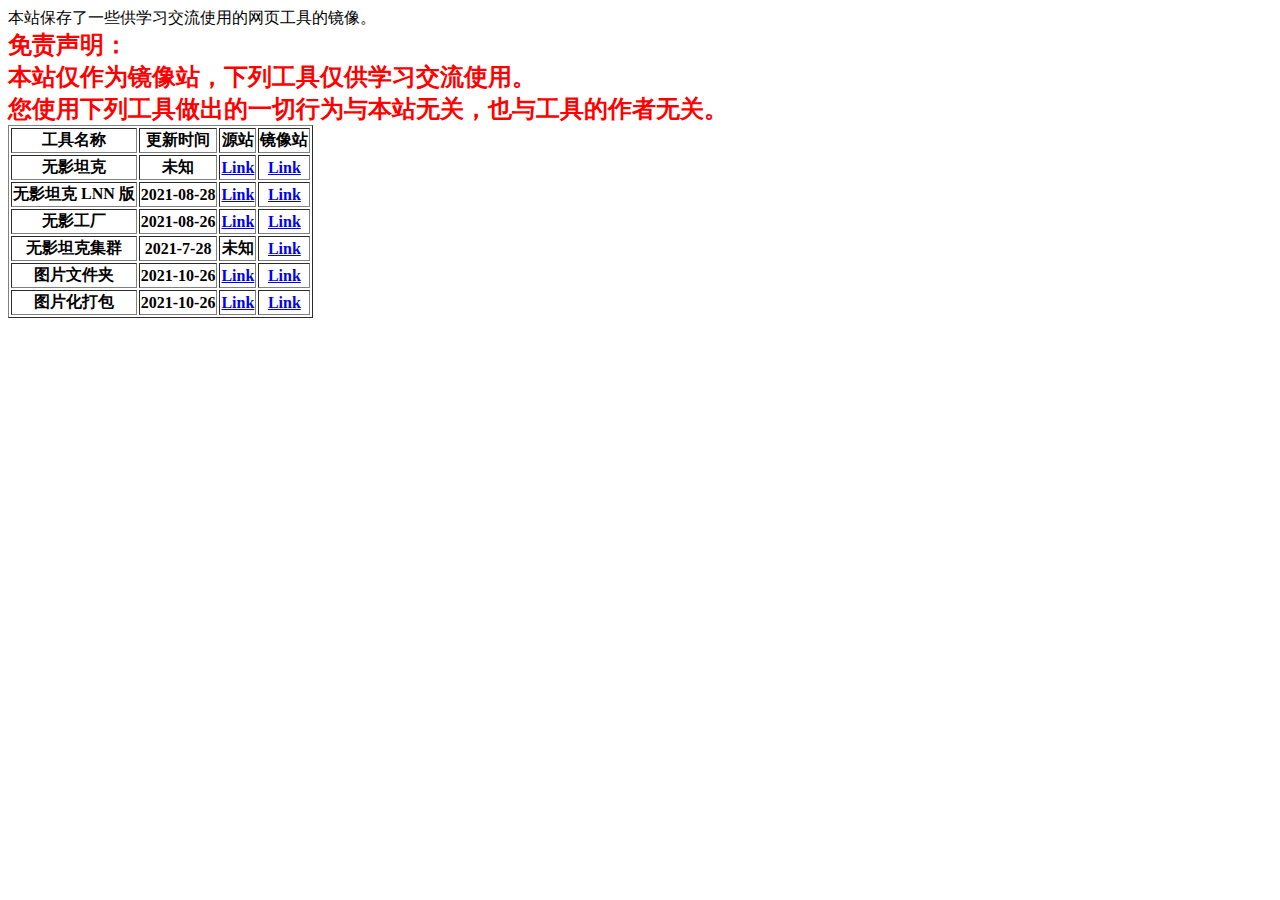
==== index.html @ 843b5255 "Update tpwjj, tphdb." ====
<!DOCTYPE html>
<html lang="en">

<head>
    <meta charset="UTF-8">
    <meta http-equiv="X-UA-Compatible" content="IE=edge">
    <meta name="viewport" content="width=device-width, initial-scale=1.0">
    <style>
        .stressed_context {
            font-size: 150%;
            font-weight: bolder;
            color: red;
        }
    </style>
    <title>TK Tools</title>
</head>

<body>
    <div>本站保存了一些供学习交流使用的网页工具的镜像。</div>
    <div class="stressed_context">免责声明：</div>
    <div class="stressed_context">本站仅作为镜像站，下列工具仅供学习交流使用。</div>
    <div class="stressed_context">您使用下列工具做出的一切行为与本站无关，也与工具的作者无关。</div>
    <table border="1">
        <tr>
            <th>工具名称</th>
            <th>更新时间</th>
            <th>源站</th>
            <th>镜像站</th>
        </tr>
        <tr>
            <th>无影坦克</th>
            <th>未知</th>
            <th><a href="https://newytk.github.io/">Link</a></th>
            <th><a href="/wytk/">Link</a></th>
        </tr>
        <tr>
            <th>无影坦克 LNN 版</th>
            <th>2021-08-28</th>
            <th><a href="https://dgck81lnn.github.io/sandbox/wytk_optimize/">Link</a></th>
            <th><a href="/wytk_optimize/">Link</a></th>
        </tr>
        <tr>
            <th>无影工厂</th>
            <th>2021-08-26</th>
            <th><a href="https://cloak-factory.vercel.app/">Link</a></th>
            <th><a href="/cloak-factory/">Link</a></th>
        </tr>
        <tr>
            <th>无影坦克集群</th>
            <th>2021-7-28</th>
            <th>未知</th>
            <th><a href="/stm/">Link</a></th>
        </tr>
        <tr>
            <th>图片文件夹</th>
            <th>2021-10-26</th>
            <th><a href="https://ybzj.neocities.org/tpwjj/">Link</a></th>
            <th><a href="/tpwjj/">Link</a></th>
        </tr>
        <tr>
            <th>图片化打包</th>
            <th>2021-10-26</th>
            <th><a href="https://ybzj.neocities.org/tphdb/">Link</a></th>
            <th><a href="/tphdb/">Link</a></th>
        </tr>
    </table>
</body>

</html>
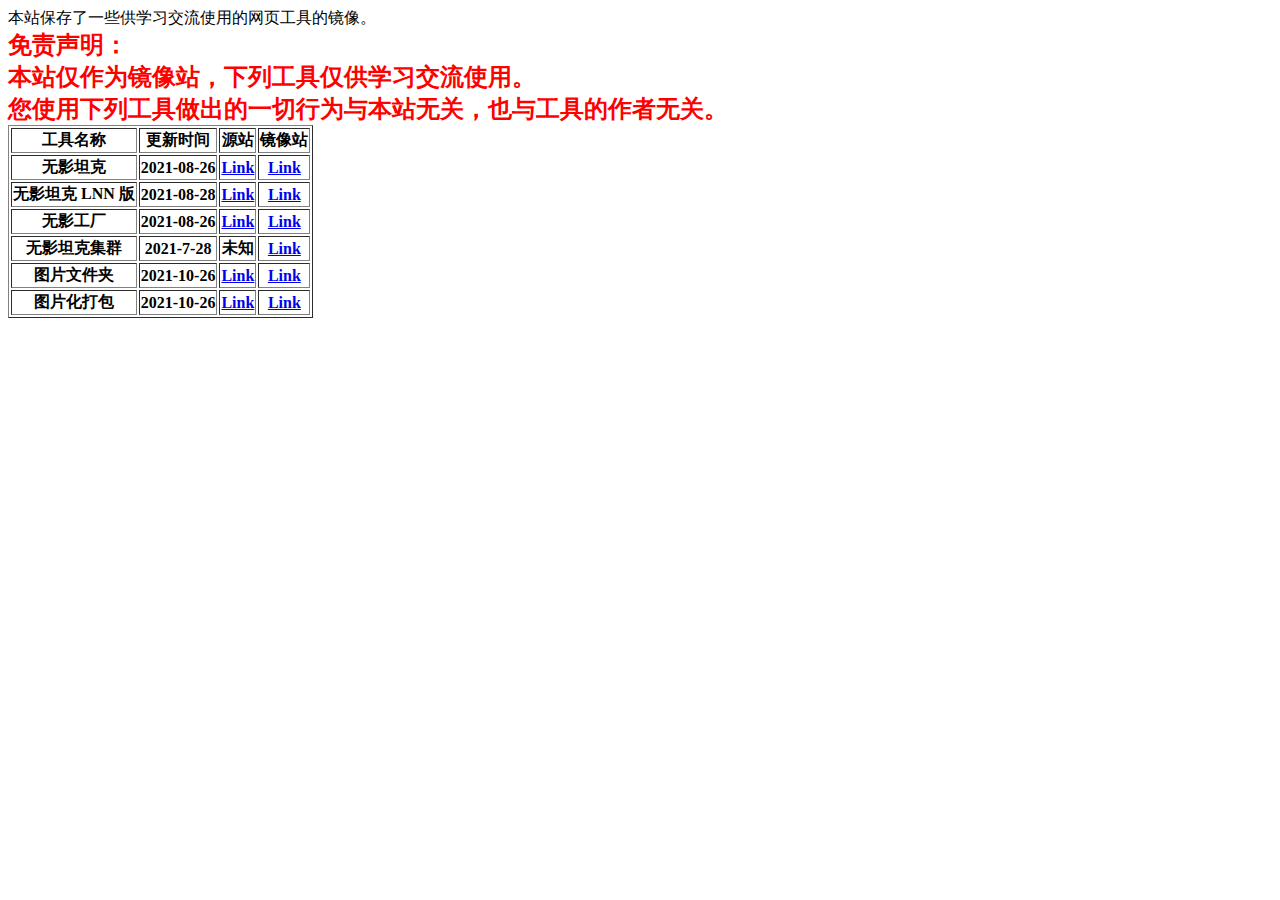
==== commit f8cd2fe7: "Update wytk." ====
--- a/index.html
+++ b/index.html
@@ -29,7 +29,7 @@
         </tr>
         <tr>
             <th>无影坦克</th>
-            <th>未知</th>
+            <th>2021-08-26</th>
             <th><a href="https://newytk.github.io/">Link</a></th>
             <th><a href="/wytk/">Link</a></th>
         </tr>
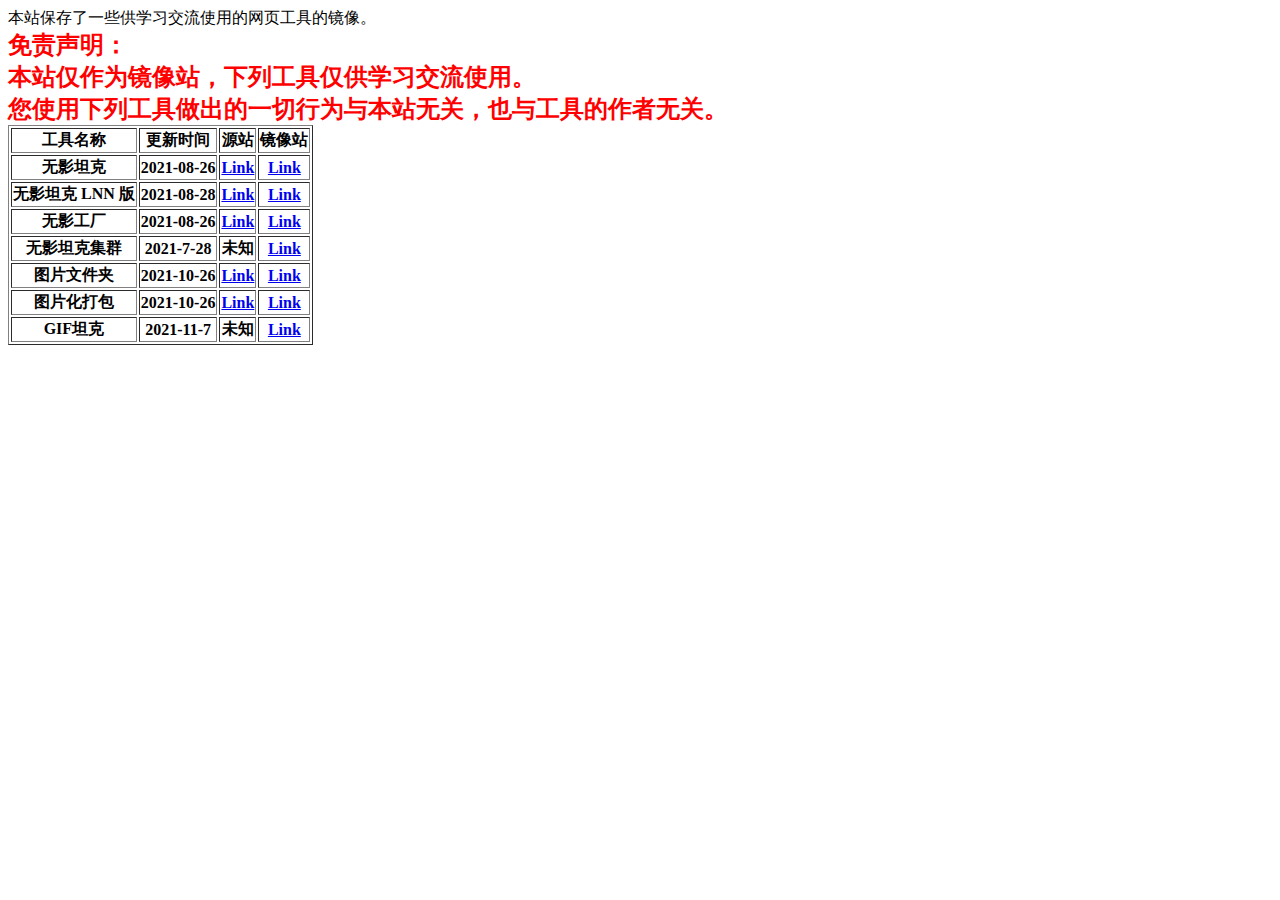
==== commit f05022c3: "Add tkgif." ====
--- a/index.html
+++ b/index.html
@@ -63,6 +63,12 @@
             <th><a href="https://ybzj.neocities.org/tphdb/">Link</a></th>
             <th><a href="/tphdb/">Link</a></th>
         </tr>
+        <tr>
+            <th>GIF坦克</th>
+            <th>2021-11-7</th>
+            <th>未知</th>
+            <th><a href="/tkgif/">Link</a></th>
+        </tr>
     </table>
 </body>
 
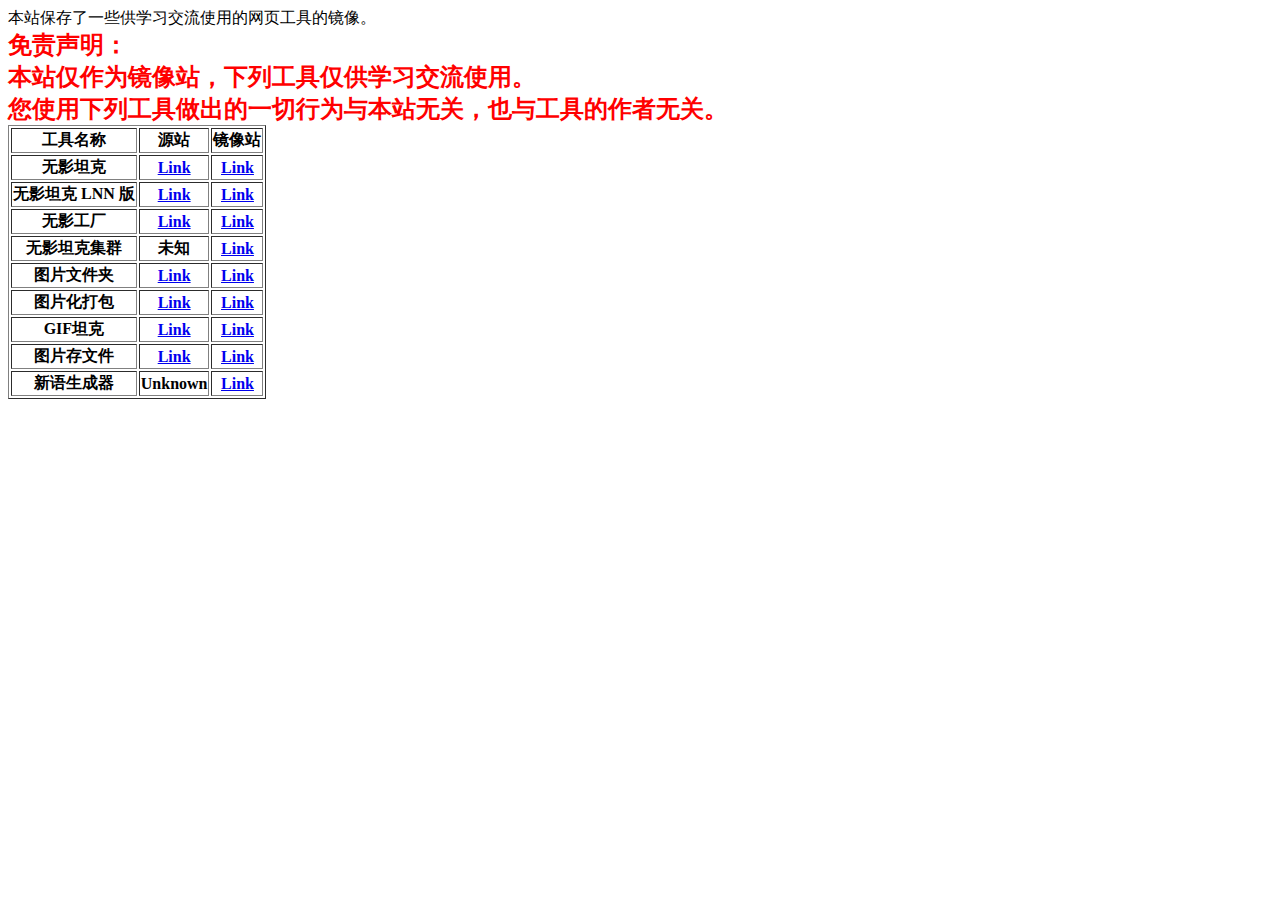
==== commit 0c916f9d: "Add tpcwj, char-convert." ====
--- a/index.html
+++ b/index.html
@@ -23,51 +23,53 @@
     <table border="1">
         <tr>
             <th>工具名称</th>
-            <th>更新时间</th>
             <th>源站</th>
             <th>镜像站</th>
         </tr>
         <tr>
             <th>无影坦克</th>
-            <th>2021-08-26</th>
             <th><a href="https://newytk.github.io/">Link</a></th>
             <th><a href="/wytk/">Link</a></th>
         </tr>
         <tr>
             <th>无影坦克 LNN 版</th>
-            <th>2021-08-28</th>
             <th><a href="https://dgck81lnn.github.io/sandbox/wytk_optimize/">Link</a></th>
             <th><a href="/wytk_optimize/">Link</a></th>
         </tr>
         <tr>
             <th>无影工厂</th>
-            <th>2021-08-26</th>
             <th><a href="https://cloak-factory.vercel.app/">Link</a></th>
             <th><a href="/cloak-factory/">Link</a></th>
         </tr>
         <tr>
             <th>无影坦克集群</th>
-            <th>2021-7-28</th>
             <th>未知</th>
             <th><a href="/stm/">Link</a></th>
         </tr>
         <tr>
             <th>图片文件夹</th>
-            <th>2021-10-26</th>
             <th><a href="https://ybzj.neocities.org/tpwjj/">Link</a></th>
             <th><a href="/tpwjj/">Link</a></th>
         </tr>
         <tr>
             <th>图片化打包</th>
-            <th>2021-10-26</th>
             <th><a href="https://ybzj.neocities.org/tphdb/">Link</a></th>
             <th><a href="/tphdb/">Link</a></th>
         </tr>
         <tr>
             <th>GIF坦克</th>
-            <th>2021-11-7</th>
-            <th>未知</th>
+            <th><a href="https://ybzj.neocities.org/tkgif/">Link</a></th>
             <th><a href="/tkgif/">Link</a></th>
+        </tr>
+        <tr>
+            <th>图片存文件</th>
+            <th><a href="https://ybzj.neocities.org/tpcwj/">Link</a></th>
+            <th><a href="/tpcwj/">Link</a></th>
+        </tr>
+        <tr>
+            <th>新语生成器</th>
+            <th>Unknown</th>
+            <th><a href="/char-convert/">Link</a></th>
         </tr>
     </table>
 </body>
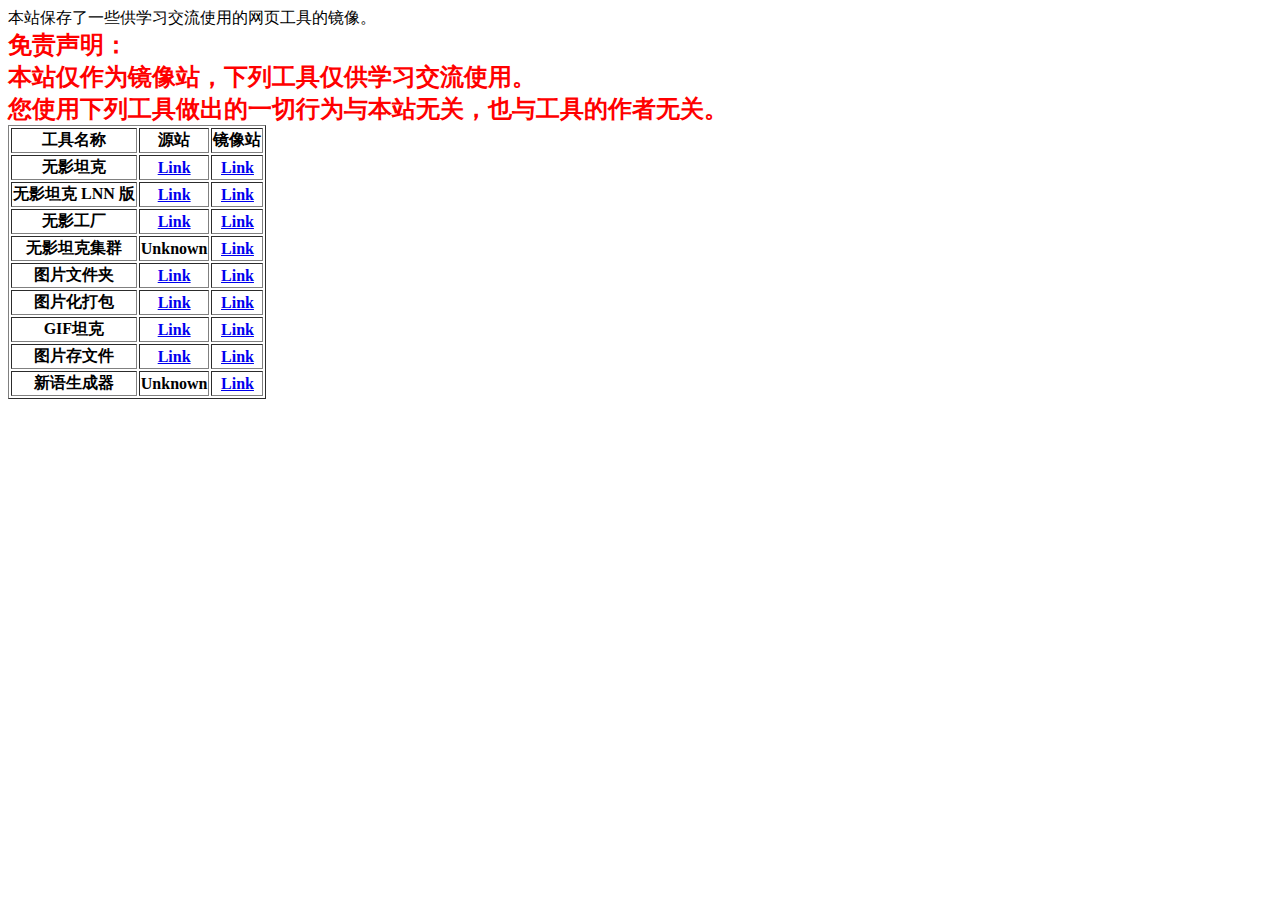
==== commit aea9489b: "Fix typo." ====
--- a/index.html
+++ b/index.html
@@ -43,7 +43,7 @@
         </tr>
         <tr>
             <th>无影坦克集群</th>
-            <th>未知</th>
+            <th>Unknown</th>
             <th><a href="/stm/">Link</a></th>
         </tr>
         <tr>
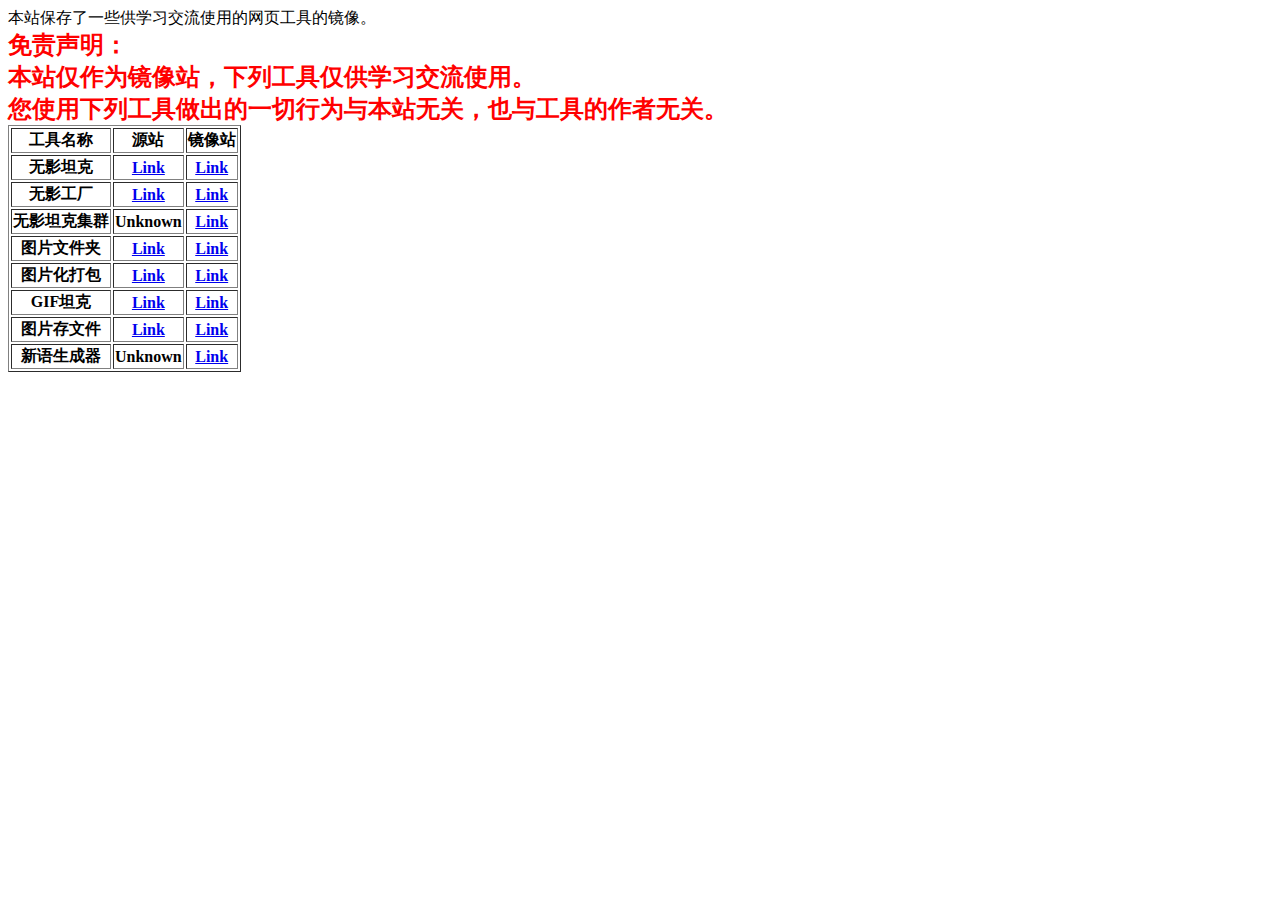
==== commit 031ae449: "No longer include wytk-optimize." ====
--- a/index.html
+++ b/index.html
@@ -30,11 +30,6 @@
             <th>无影坦克</th>
             <th><a href="https://newytk.github.io/">Link</a></th>
             <th><a href="/wytk/">Link</a></th>
-        </tr>
-        <tr>
-            <th>无影坦克 LNN 版</th>
-            <th><a href="https://dgck81lnn.github.io/sandbox/wytk_optimize/">Link</a></th>
-            <th><a href="/wytk_optimize/">Link</a></th>
         </tr>
         <tr>
             <th>无影工厂</th>
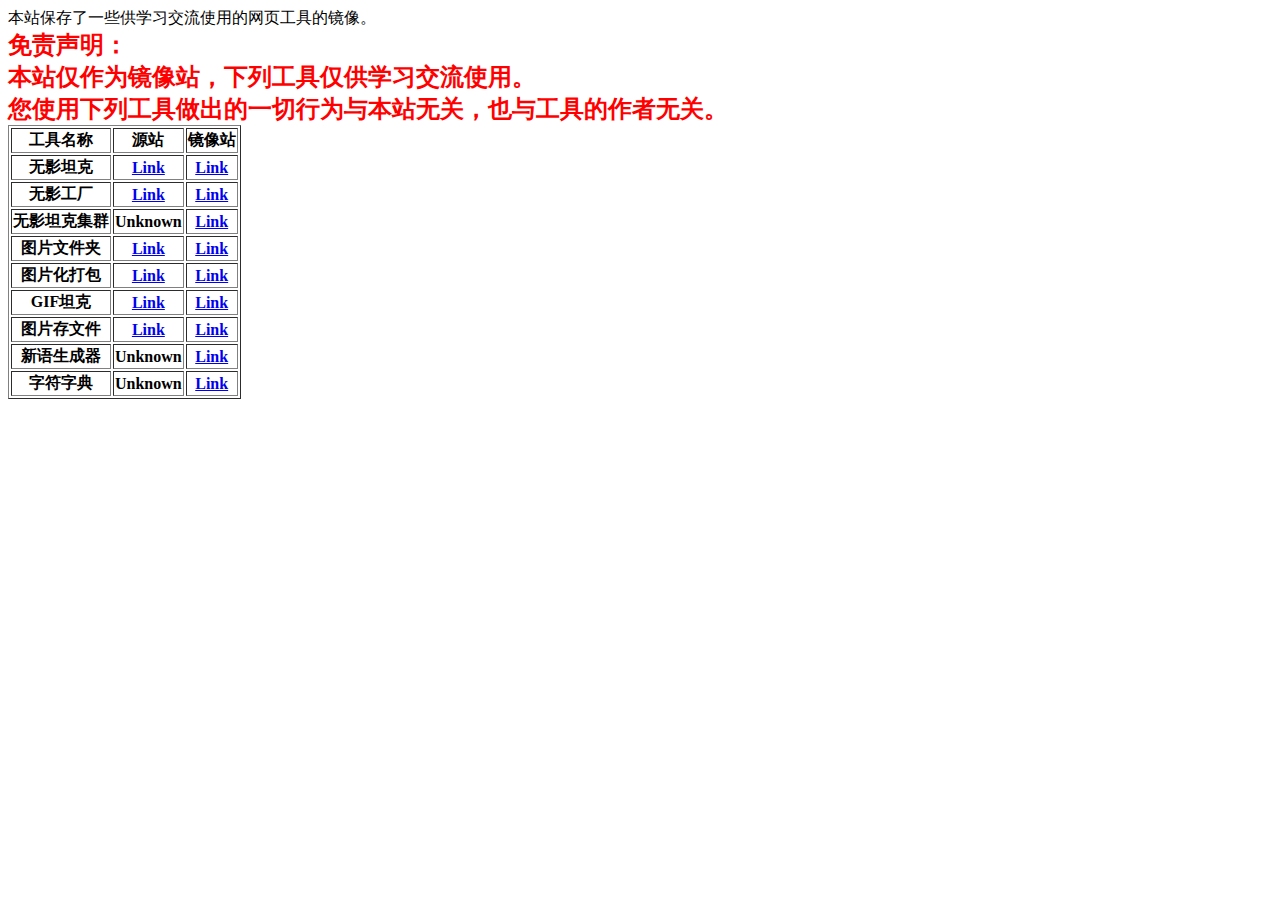
==== commit 07479e68: "Add char-book." ====
--- a/index.html
+++ b/index.html
@@ -66,7 +66,12 @@
             <th>Unknown</th>
             <th><a href="/char-convert/">Link</a></th>
         </tr>
+		<tr>
+			<th>字符字典</th>
+			<th>Unknown</th>
+			<th><a href="/char-book/">Link</a></th>
+		</tr>
     </table>
 </body>
 
-</html>+</html>
